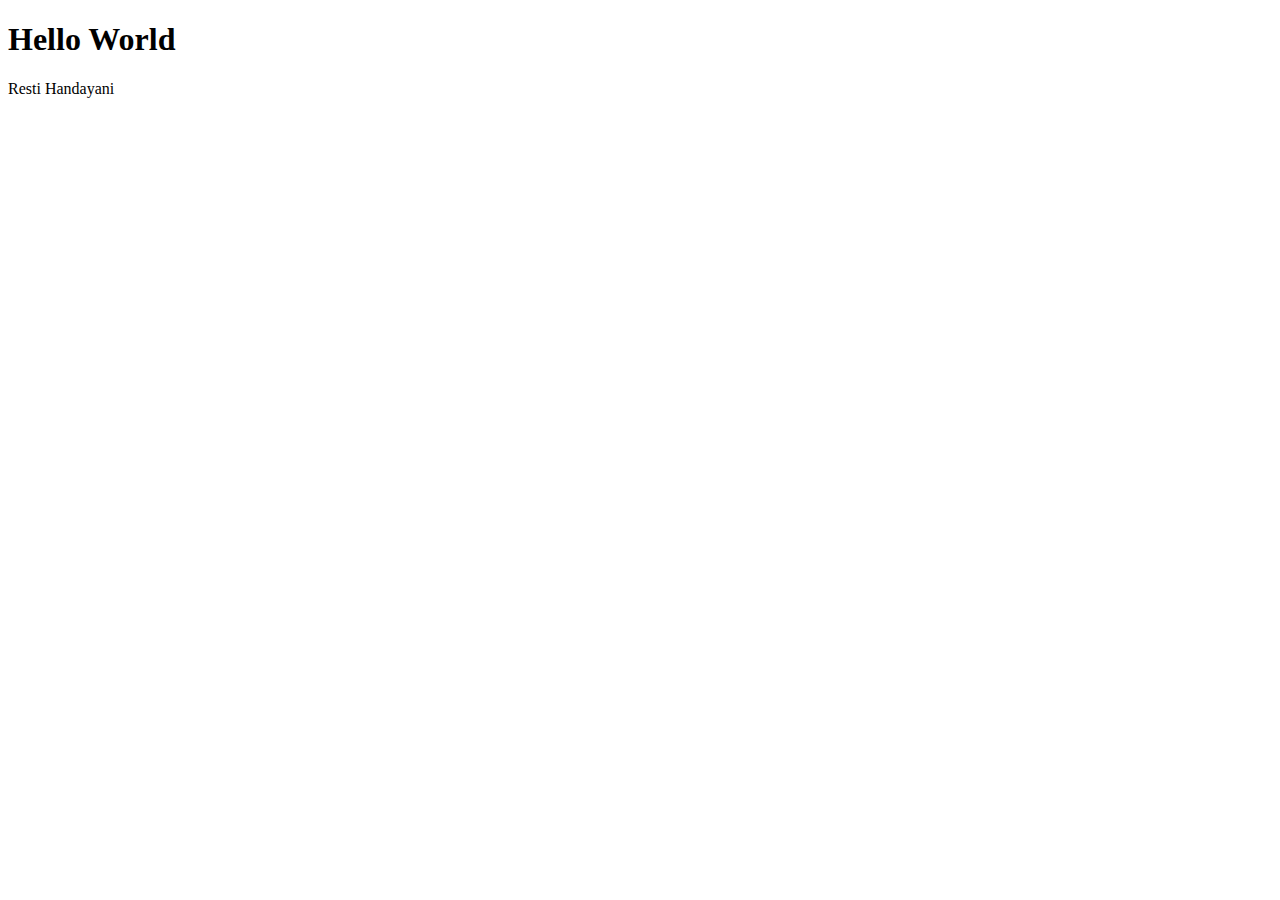
==== tugas_individu1/index.html @ 88a3d038 "menambahkan nama" ====
<!DOCTYPE html>
<html lang="en">
<head>
    <meta charset="UTF-8">
    <meta name="viewport" content="width=device-width, initial-scale=1.0">
    <title>Document</title>
</head>
<body>
    <h1> Hello World </h1>
    <p> Resti Handayani </p>
</body>
</html>
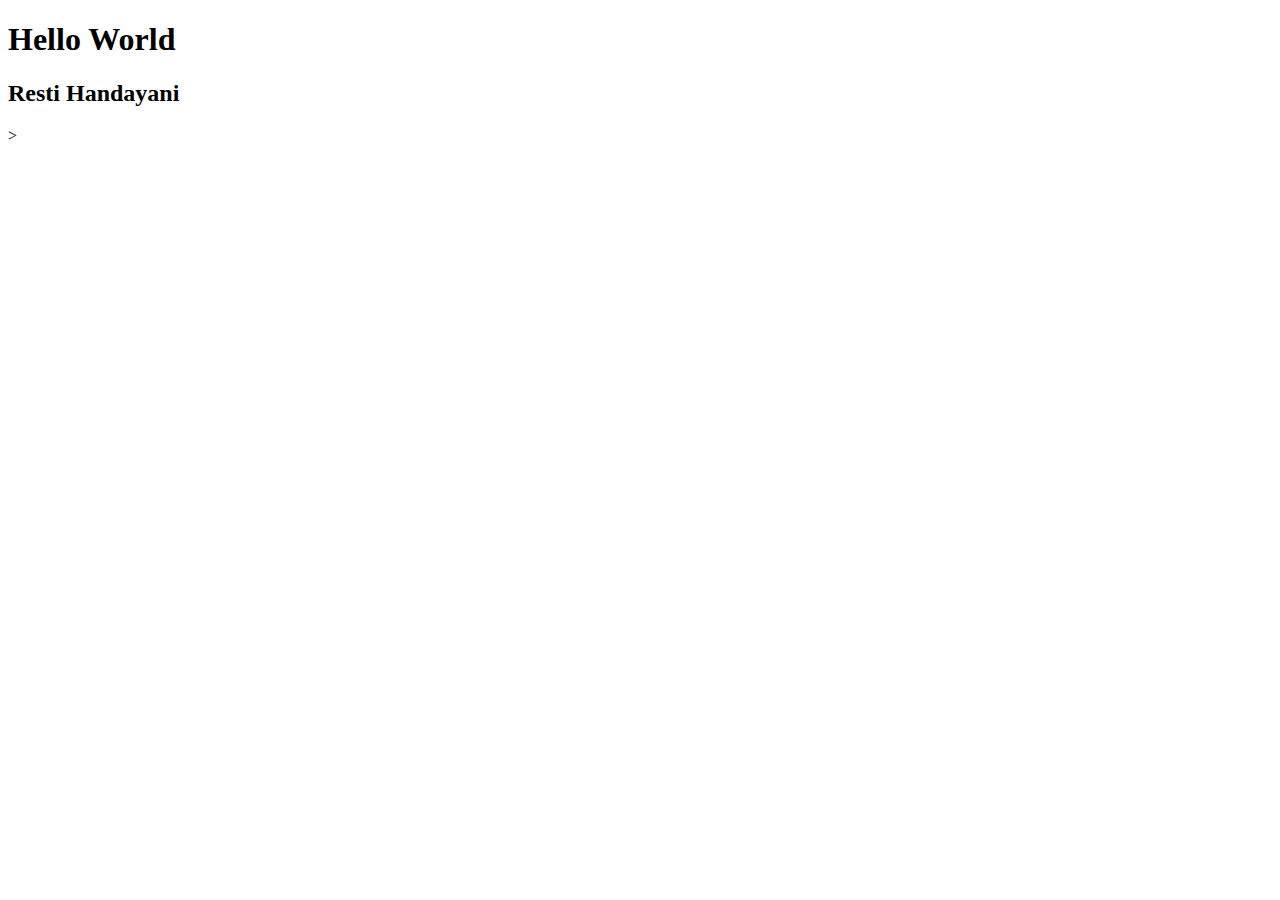
==== commit 87ea1866: "initiate project" ====
--- a/tugas_individu1/index.html
+++ b/tugas_individu1/index.html
@@ -7,6 +7,6 @@
 </head>
 <body>
     <h1> Hello World </h1>
-    <p> Resti Handayani </p>
+    <h2> Resti Handayani </h2>>
 </body>
 </html>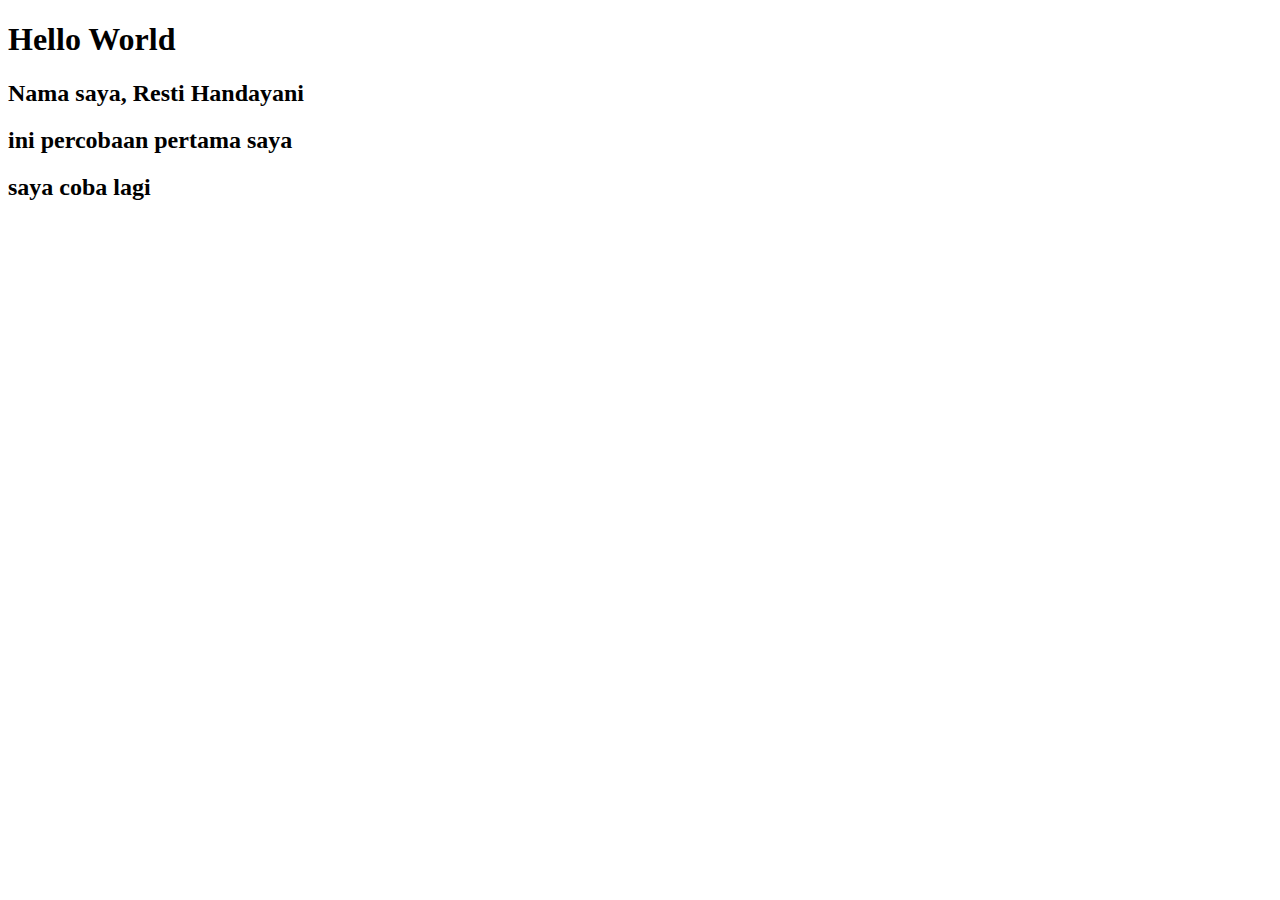
==== commit 493e5c6c: "nambah percobaan" ====
--- a/tugas_individu1/index.html
+++ b/tugas_individu1/index.html
@@ -7,6 +7,8 @@
 </head>
 <body>
     <h1> Hello World </h1>
-    <h2> Resti Handayani </h2>>
+    <h2> Nama saya, Resti Handayani </h2>
+    <h2> ini percobaan pertama saya</h2>
+    <h2> saya coba lagi</h2>
 </body>
 </html>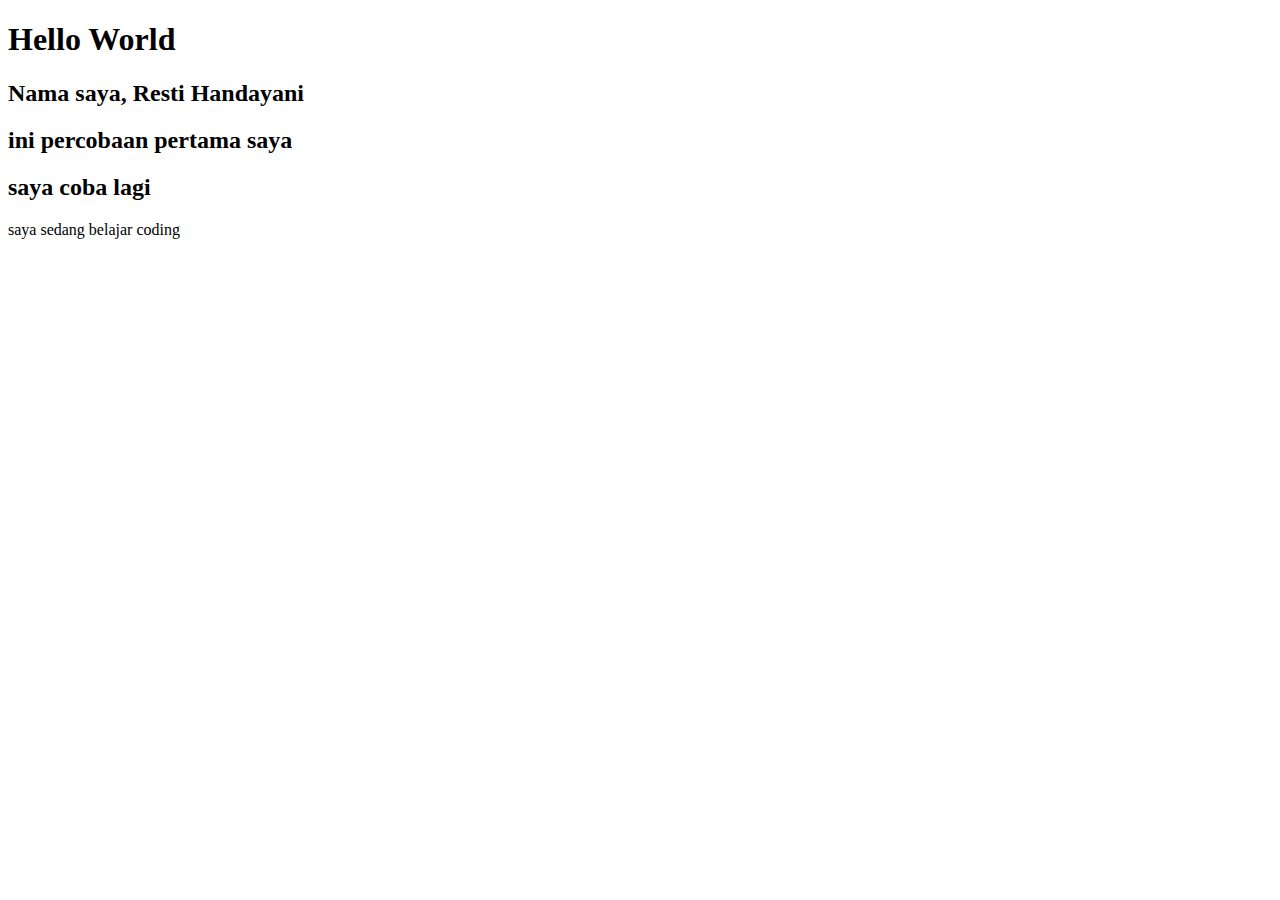
==== commit c8d1b0d3: "nambah percobaan belajar" ====
--- a/tugas_individu1/index.html
+++ b/tugas_individu1/index.html
@@ -10,5 +10,6 @@
     <h2> Nama saya, Resti Handayani </h2>
     <h2> ini percobaan pertama saya</h2>
     <h2> saya coba lagi</h2>
+    <p> saya sedang belajar coding</p>
 </body>
 </html>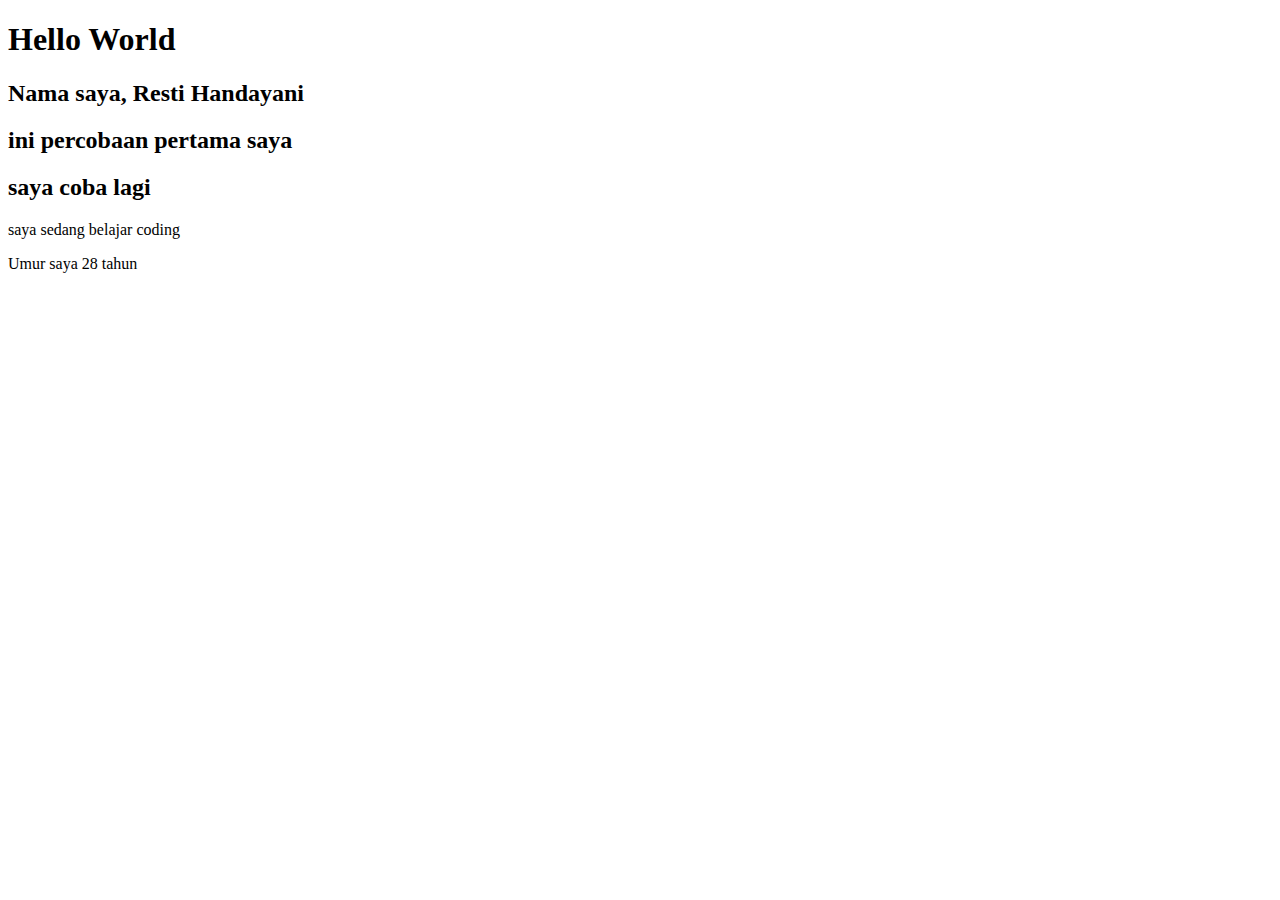
==== commit 2f6731a6: "nambah umur" ====
--- a/tugas_individu1/index.html
+++ b/tugas_individu1/index.html
@@ -11,5 +11,6 @@
     <h2> ini percobaan pertama saya</h2>
     <h2> saya coba lagi</h2>
     <p> saya sedang belajar coding</p>
+    <p> Umur saya 28 tahun </p>
 </body>
 </html>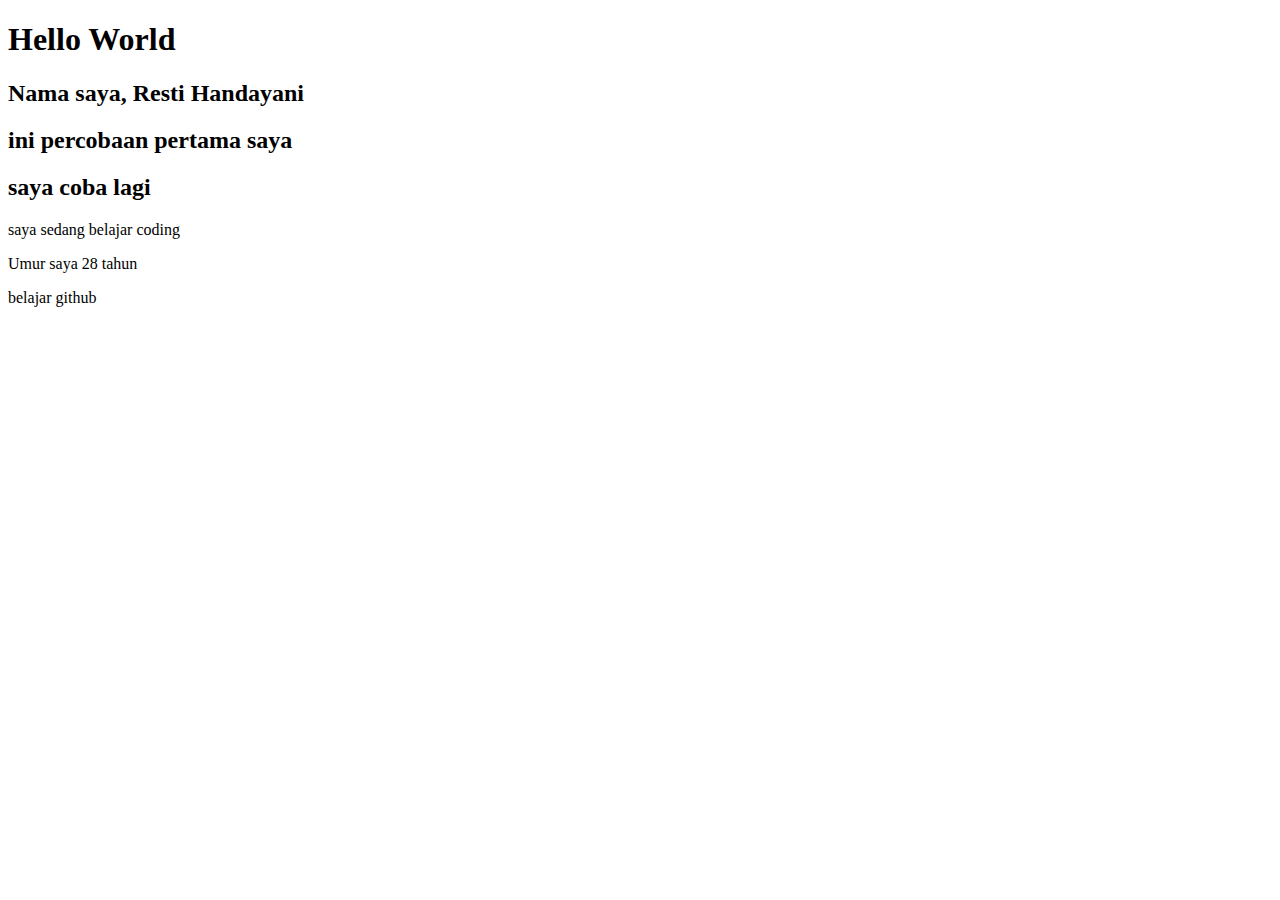
==== commit 55bcc062: "menambahkan belajar github" ====
--- a/tugas_individu1/index.html
+++ b/tugas_individu1/index.html
@@ -12,5 +12,6 @@
     <h2> saya coba lagi</h2>
     <p> saya sedang belajar coding</p>
     <p> Umur saya 28 tahun </p>
+    <P> belajar github</P>
 </body>
 </html>